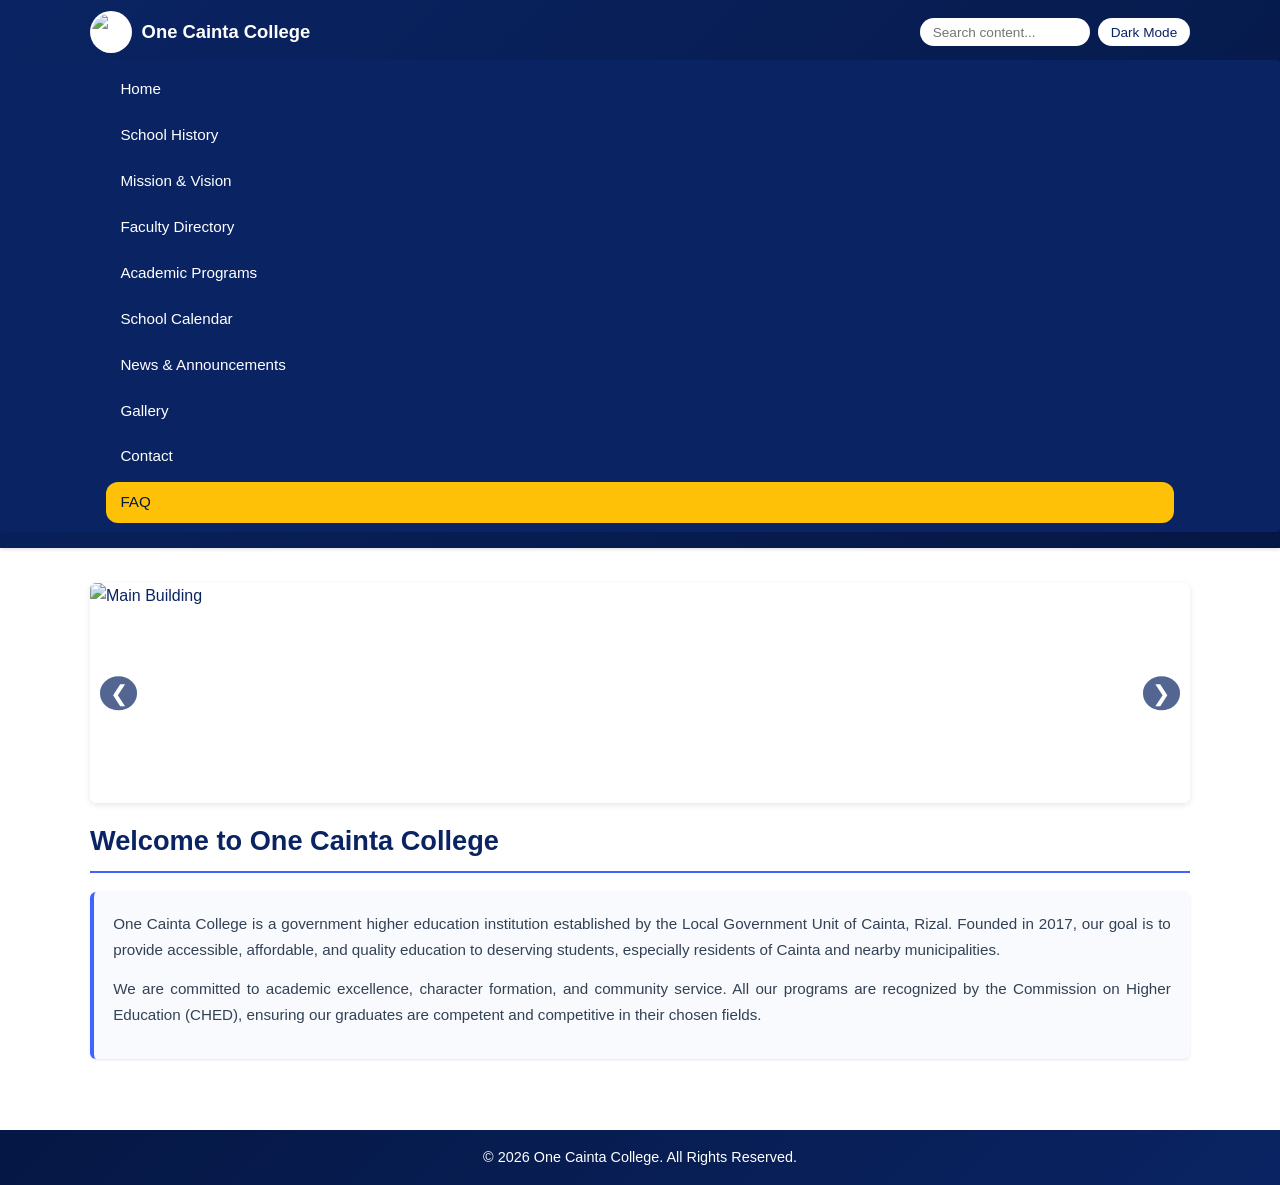
==== Index.html @ 2b521240 "update links" ====
<!DOCTYPE html>
<html lang="en">
<head>
    <meta charset="UTF-8">
    <meta name="viewport" content="width=device-width, initial-scale=1.0">
    <title>One Cainta College</title>
    <link rel="stylesheet" href="Style.css">
</head>
<body>

<header>
    <div class="container header-top">    
        <div class="logo">
            <img src=" content://com.android.providers.downloads.documents/document/msf%3A1000010392" alt="One Cainta College Logo">
            <h1>One Cainta College</h1>
        </div>
        <div class="header-controls">            
            <input type="text" id="searchBox" placeholder="Search content...">        
            <button id="themeToggle"> Dark Mode</button>
        </div>
    </div>
    <nav>
        <ul class="nav-links container">
            <li><a href="Index.html">Home</a></li>
            <li><a href="History.html">School History</a></li>
            <li><a href="Mission & Vision.html">Mission & Vision</a></li>
            <li><a href="Faculty.html">Faculty Directory</a></li>
            <li><a href="Programs.html">Academic Programs</a></li>
            <li><a href="Calendar.html">School Calendar</a></li>
            <li><a href="News.html">News & Announcements</a></li>
            <li><a href="Gallery.html">Gallery</a></li>
            <li><a href="Contact.html">Contact</a></li>
            <li><a href="Faq.html" class="active">FAQ</a></li>
        </ul>
    </nav>
</header>            

<section class="container">
    <div class="slider">
        <div class="slide active"><img src="content://com.android.providers.media.documents/document/image%3A1000010403" alt="Main Building"></div>
        <div class="slide"><img src="" alt="School Facilities"></div>
        <div class="slide"><img src=" content://com.android.providers.downloads.documents/document/msf%3A1000010395" alt="School Events"></div>
        <button class="slider-btn prev" onclick="changeSlide(-1)">&#10094;</button>
        <button class="slider-btn next" onclick="changeSlide(1)">&#10095;</button>
    </div>

    <h2>Welcome to One Cainta College</h2>
    <div class="card">
        <p>One Cainta College is a government higher education institution established by the Local Government Unit of Cainta, Rizal. Founded in 2017, our goal is to provide accessible, affordable, and quality education to deserving students, especially residents of Cainta and nearby municipalities.</p>
        <p>We are committed to academic excellence, character formation, and community service. All our programs are recognized by the Commission on Higher Education (CHED), ensuring our graduates are competent and competitive in their chosen fields.</p>
    </div>
</section>

<footer>
    <p>&copy; 2026 One Cainta College. All Rights Reserved.</p>
</footer>

<script src="script.js"></script>
</body>
</html>
---- Style.css ----
* {
    margin: 0;
    padding: 0;
    box-sizing: border-box;
    font-family: 'Segoe UI', Roboto, Arial, sans-serif;
}

:root {
    --primary: #0A2463;       /* Dark Blue Main */
    --primary-dark: #051744;  /* Darker Blue */
    --secondary: #3E64FF;     /* Lighter Blue */
    --accent: #FFC107;        /* Highlight / Active Tab */
    --bg-light: #FFFFFF;      /* White Background */
    --bg-white: #F8FAFD;      /* Light Gray White for Cards */
    --text-dark: #0A2463;     /* Dark Blue Text */
    --text-medium: #334155;   /* Medium Gray Text */
    --text-light: #64748B;    /* Light Gray Text */
    --border: #E2E8F0;
}

.dark-mode {
    --bg-light: #0F172A;
    --bg-white: #1E293B;
    --text-dark: #F1F5F9;
    --text-medium: #CBD5E1;
    --text-light: #94A3B8;
    --border: #334155;
}

body {
    background-color: var(--bg-light);
    color: var(--text-dark);
    line-height: 1.6;
    padding-top: 0;
}

.container {
    width: 94%;
    max-width: 1100px;
    margin: 0 auto;
}

/* --- HEADER --- */
header {
    background: linear-gradient(135deg, var(--primary), var(--primary-dark));
    color: white;
    padding: 0.7rem 0;
    position: static;
    width: 100%;
    box-shadow: 0 1px 4px rgba(0,0,0,0.15);
}

.header-top {
    display: flex;
    align-items: center;
    justify-content: space-between;
    flex-wrap: wrap;
    gap: 0.5rem;
    margin-bottom: 0.4rem;
}

.logo {
    display: flex;
    align-items: center;
    gap: 0.6rem;
}

.logo img {
    width: 42px;
    height: 42px;
    border-radius: 50%;
    background: white;
    padding: 2px;
}

.logo h1 {
    font-size: 1.15rem;
    font-weight: 600;
    color: white;
}

.header-controls {
    display: flex;
    gap: 0.5rem;
    flex-wrap: wrap;
}

#searchBox {
    padding: 0.4rem 0.8rem;
    border: none;
    border-radius: 20px;
    width: 170px;
    font-size: 0.85rem;
    background: white;
    color: var(--primary);
}

#themeToggle {
    padding: 0.4rem 0.8rem;
    border: none;
    border-radius: 20px;
    background: white;
    color: var(--primary);
    font-weight: 500;
    cursor: pointer;
    font-size: 0.85rem;
}

#themeToggle:hover {
    background: var(--accent);
    color: var(--primary-dark);
}

/* --- NAVIGATION BAR --- */
nav {
    background: var(--primary);
    padding: 0.6rem 0;
    margin: 0.3rem 0;
    border-radius: 4px;
    position: static;
    width: 100%;
}

.nav-links {
    list-style: none;
    display: flex;
    flex-direction: column;
    gap: 0.35rem;
    padding: 0 1rem;
}

.nav-links a {
    color: white;
    text-decoration: none;
    padding: 0.5rem 0.9rem;
    border-radius: 12px;
    font-size: 0.95rem;
    font-weight: 500;
    display: block;
}

.nav-links a:hover,
.nav-links a.active {
    background: var(--accent);
    color: var(--primary-dark);
}

/* --- MAIN CONTENT --- */
section {
    padding: 1.2rem 0;
    margin-top: 0.5rem;
}

h2 {
    color: var(--primary);
    font-size: 1.7rem;
    margin-bottom: 1.2rem;
    padding-bottom: 0.5rem;
    border-bottom: 2px solid var(--secondary);
}

h3 {
    color: var(--primary);
    font-size: 1.3rem;
    margin: 1.5rem 0 0.8rem 0;
}

/* --- CARDS / INFO BOXES --- */
.card {
    background: var(--bg-white);
    padding: 1.2rem;
    margin-bottom: 1.2rem;
    border-radius: 6px;
    box-shadow: 0 1px 3px rgba(0,0,0,0.1);
    border-left: 4px solid var(--secondary);
}

.card p {
    color: var(--text-medium);
    margin-bottom: 0.8rem;
    font-size: 0.95rem;
    text-align: justify;
    line-height: 1.7;
}

.card ul {
    margin-left: 1.5rem;
    color: var(--text-medium);
}

/* --- IMAGE SLIDER --- */
.slider {
    position: relative;
    width: 100%;
    height: 220px;
    overflow: hidden;
    border-radius: 6px;
    margin: 1rem 0;
    box-shadow: 0 2px 6px rgba(0,0,0,0.1);
}

.slide {
    display: none;
    width: 100%;
    height: 100%;
}

.slide.active {
    display: block;
}

.slide img {
    width: 100%;
    height: 100%;
    object-fit: cover;
}

.slider-btn {
    position: absolute;
    top: 50%;
    transform: translateY(-50%);
    background: rgba(10, 36, 99, 0.7);
    color: white;
    border: none;
    font-size: 1.4rem;
    padding: 0.2rem 0.6rem;
    cursor: pointer;
    border-radius: 50%;
}

.prev { left: 10px; }
.next { right: 10px; }

/* --- GALLERY: SPACED + TITLES --- */
.gallery-grid {
    display: grid;
    grid-template-columns: repeat(auto-fill, minmax(220px, 1fr));
    gap: 1.5rem;
    margin-top: 1rem;
}

.gallery-item {
    background: var(--bg-white);
    padding: 0.8rem;
    border-radius: 6px;
    box-shadow: 0 1px 3px rgba(0,0,0,0.1);
    text-align: center;
}

.gallery-item img {
    width: 100%;
    height: 160px;
    object-fit: cover;
    border-radius: 4px;
    margin-bottom: 0.6rem;
}

.gallery-title {
    font-size: 0.95rem;
    font-weight: 500;
    color: var(--text-medium);
}

/* --- ANNOUNCEMENT FILTER --- */
.filter-buttons {
    margin: 1rem 0;
    display: flex;
    flex-wrap: wrap;
    gap: 0.6rem;
}

.filter-buttons button {
    padding: 0.4rem 0.9rem;
    border: none;
    border-radius: 20px;
    background: var(--primary);
    color: white;
    font-weight: 500;
    cursor: pointer;
}

.filter-buttons button:hover,
.filter-buttons button.active {
    background: var(--accent);
    color: var(--primary-dark);
}

.announcement-item small {
    display: block;
    margin-top: 0.6rem;
    color: var(--text-light);
    font-size: 0.85rem;
}

/* --- FOOTER --- */
footer {
    background: linear-gradient(135deg, var(--primary-dark), var(--primary));
    color: white;
    text-align: center;
    padding: 1rem 0;
    margin-top: 2rem;
    font-size: 0.9rem;
}

/* --- RESPONSIVE FOR MOBILE --- */
@media (max-width: 768px) {
    .header-top {
        flex-direction: column;
        text-align: center;
    }
    #searchBox {
        width: 100%;
        max-width: 240px;
    }
    .nav-links {
        gap: 0.25rem;
    }
    .gallery-grid {
        grid-template-columns: repeat(auto-fill, minmax(160px, 1fr));
        gap: 1rem;
    }
    .slider {
        height: 180px;
    }
}
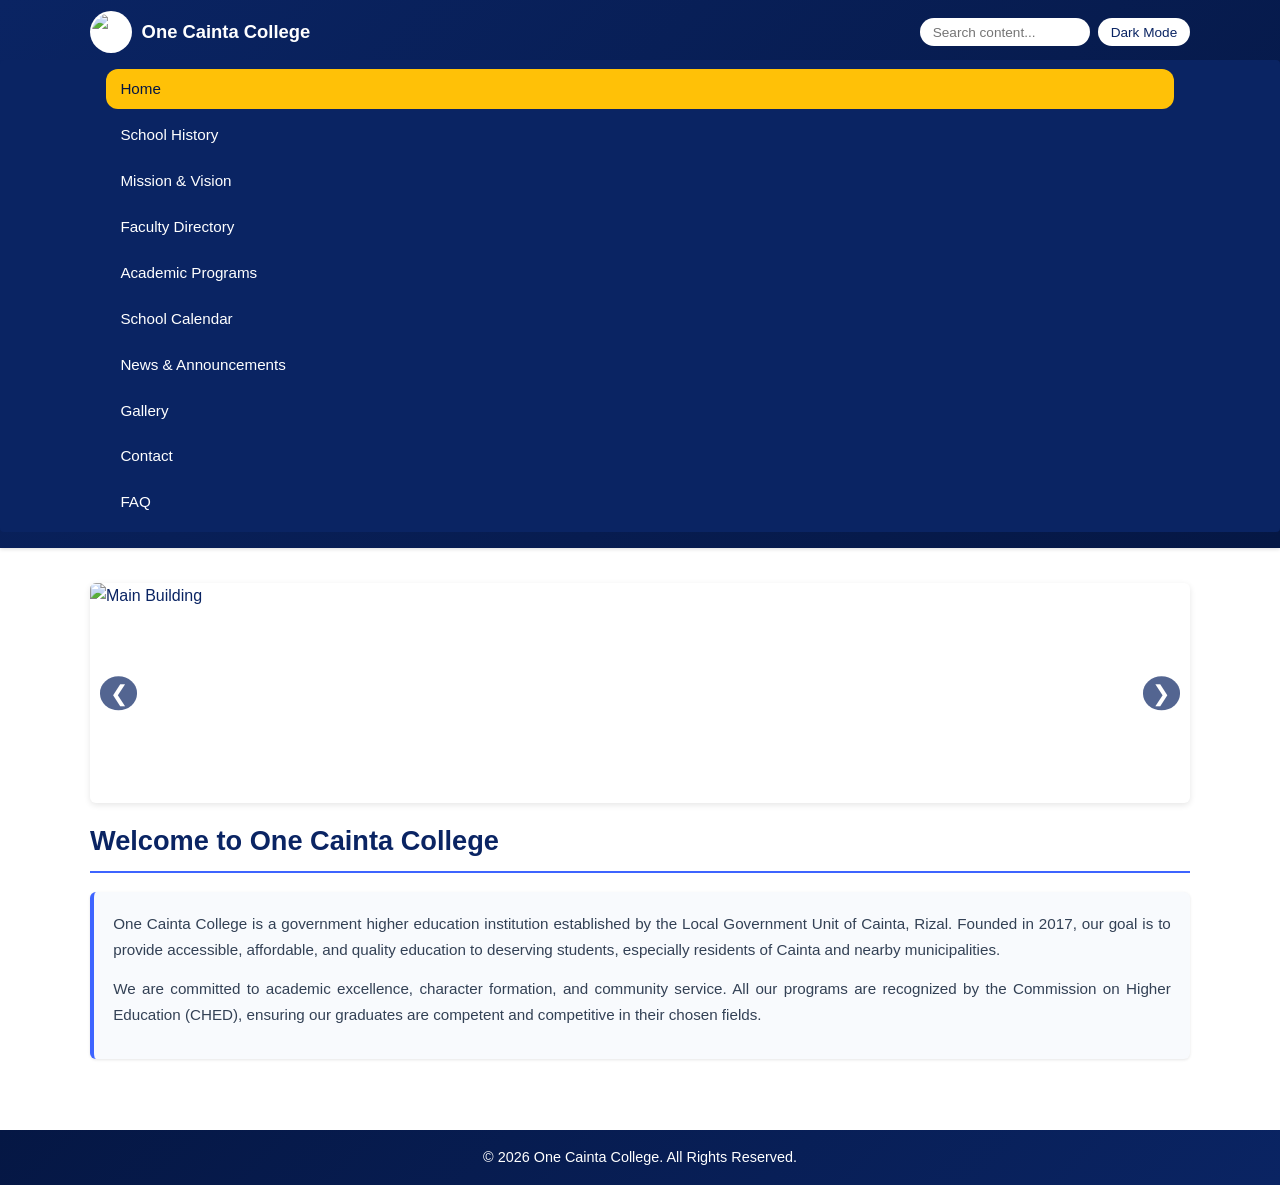
==== commit 2aa7dc36: "update active link" ====
--- a/Index.html
+++ b/Index.html
@@ -21,7 +21,7 @@
     </div>
     <nav>
         <ul class="nav-links container">
-            <li><a href="Index.html">Home</a></li>
+            <li><a href="Index.html" class="active">Home</a></li>
             <li><a href="History.html">School History</a></li>
             <li><a href="Mission & Vision.html">Mission & Vision</a></li>
             <li><a href="Faculty.html">Faculty Directory</a></li>
@@ -30,7 +30,7 @@
             <li><a href="News.html">News & Announcements</a></li>
             <li><a href="Gallery.html">Gallery</a></li>
             <li><a href="Contact.html">Contact</a></li>
-            <li><a href="Faq.html" class="active">FAQ</a></li>
+            <li><a href="Faq.html">FAQ</a></li>
         </ul>
     </nav>
 </header>            
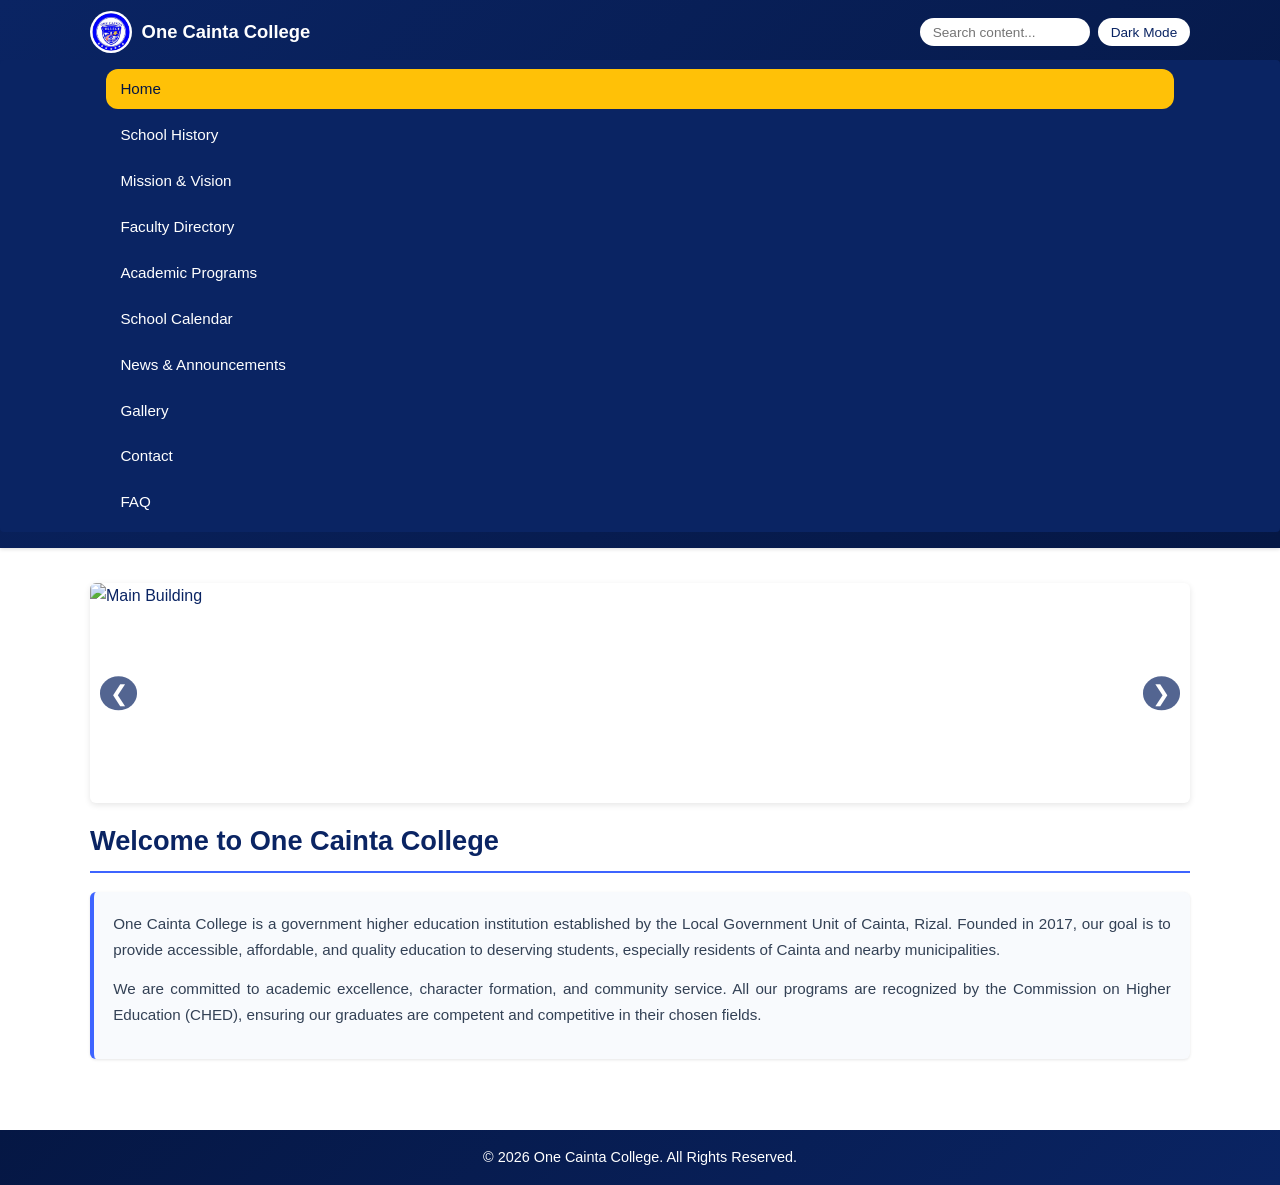
==== commit 555a510a: "update logo" ====
--- a/Index.html
+++ b/Index.html
@@ -11,7 +11,7 @@
 <header>
     <div class="container header-top">    
         <div class="logo">
-            <img src=" content://com.android.providers.downloads.documents/document/msf%3A1000010392" alt="One Cainta College Logo">
+            <img src="images/logo.jpg" alt="One Cainta College Logo">
             <h1>One Cainta College</h1>
         </div>
         <div class="header-controls">            
@@ -55,6 +55,6 @@
     <p>&copy; 2026 One Cainta College. All Rights Reserved.</p>
 </footer>
 
-<script src="script.js"></script>
+<script src="Script.js"></script>
 </body>
 </html>
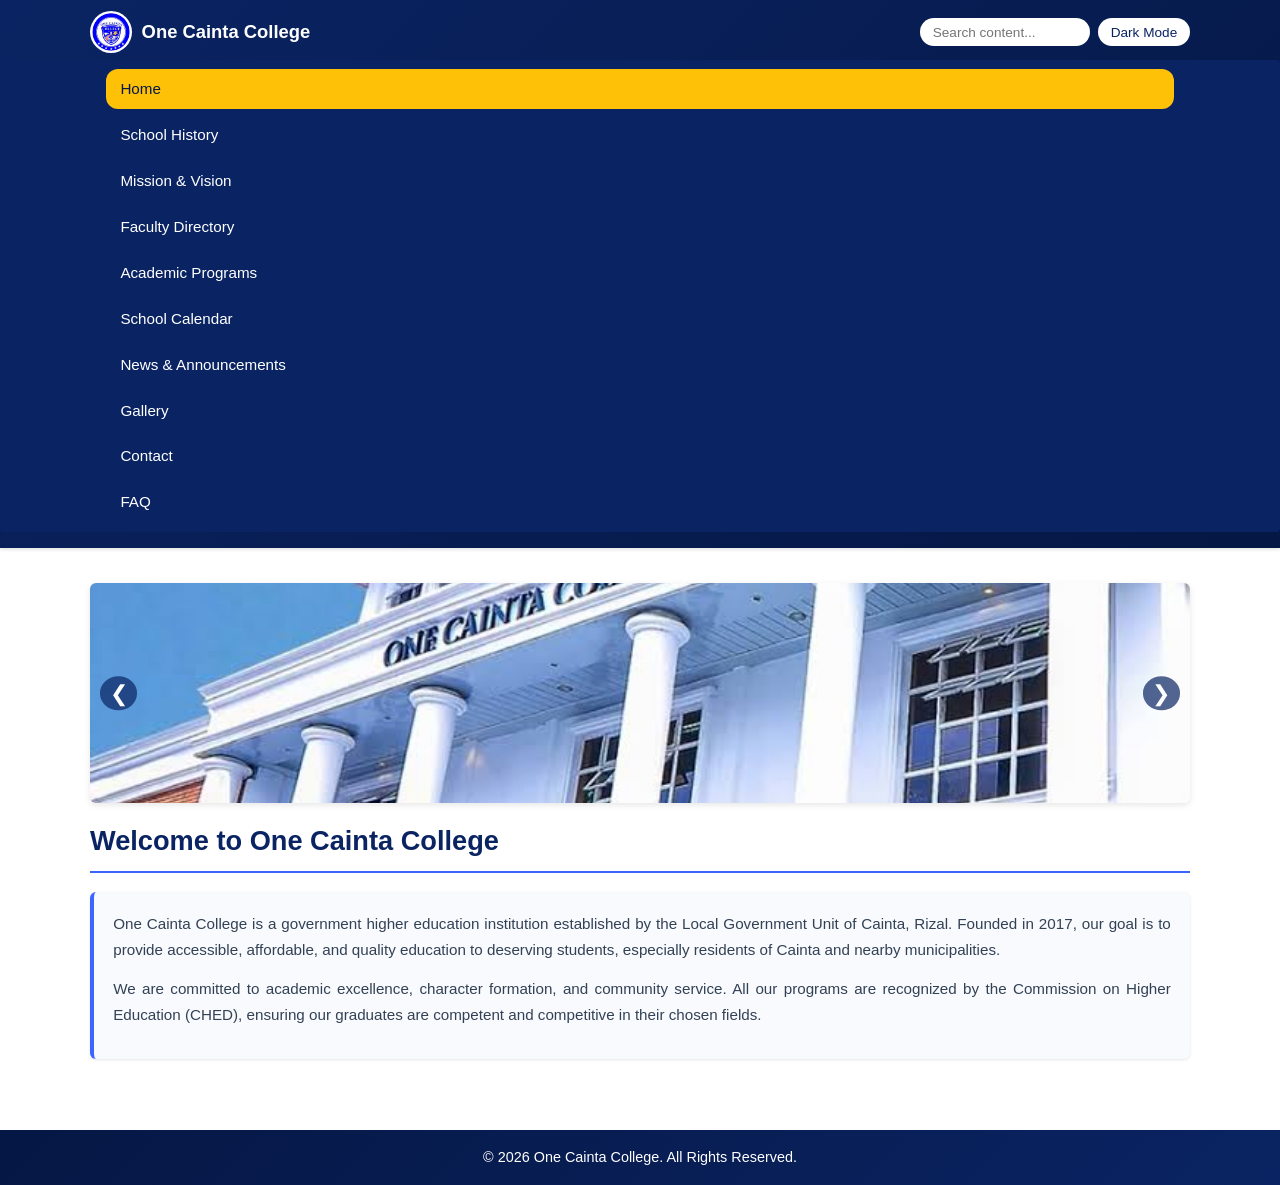
==== commit ac2bcb3c: "update image in slider" ====
--- a/Index.html
+++ b/Index.html
@@ -37,9 +37,9 @@
 
 <section class="container">
     <div class="slider">
-        <div class="slide active"><img src="content://com.android.providers.media.documents/document/image%3A1000010403" alt="Main Building"></div>
-        <div class="slide"><img src="" alt="School Facilities"></div>
-        <div class="slide"><img src=" content://com.android.providers.downloads.documents/document/msf%3A1000010395" alt="School Events"></div>
+        <div class="slide active"><img src="images/occ.jfif" alt="Main Building"></div>
+        <div class="slide"><img src="images/room.jfif" alt="School Facilities"></div>
+        <div class="slide"><img src="images/events.jfif" alt="School Events"></div>
         <button class="slider-btn prev" onclick="changeSlide(-1)">&#10094;</button>
         <button class="slider-btn next" onclick="changeSlide(1)">&#10095;</button>
     </div>
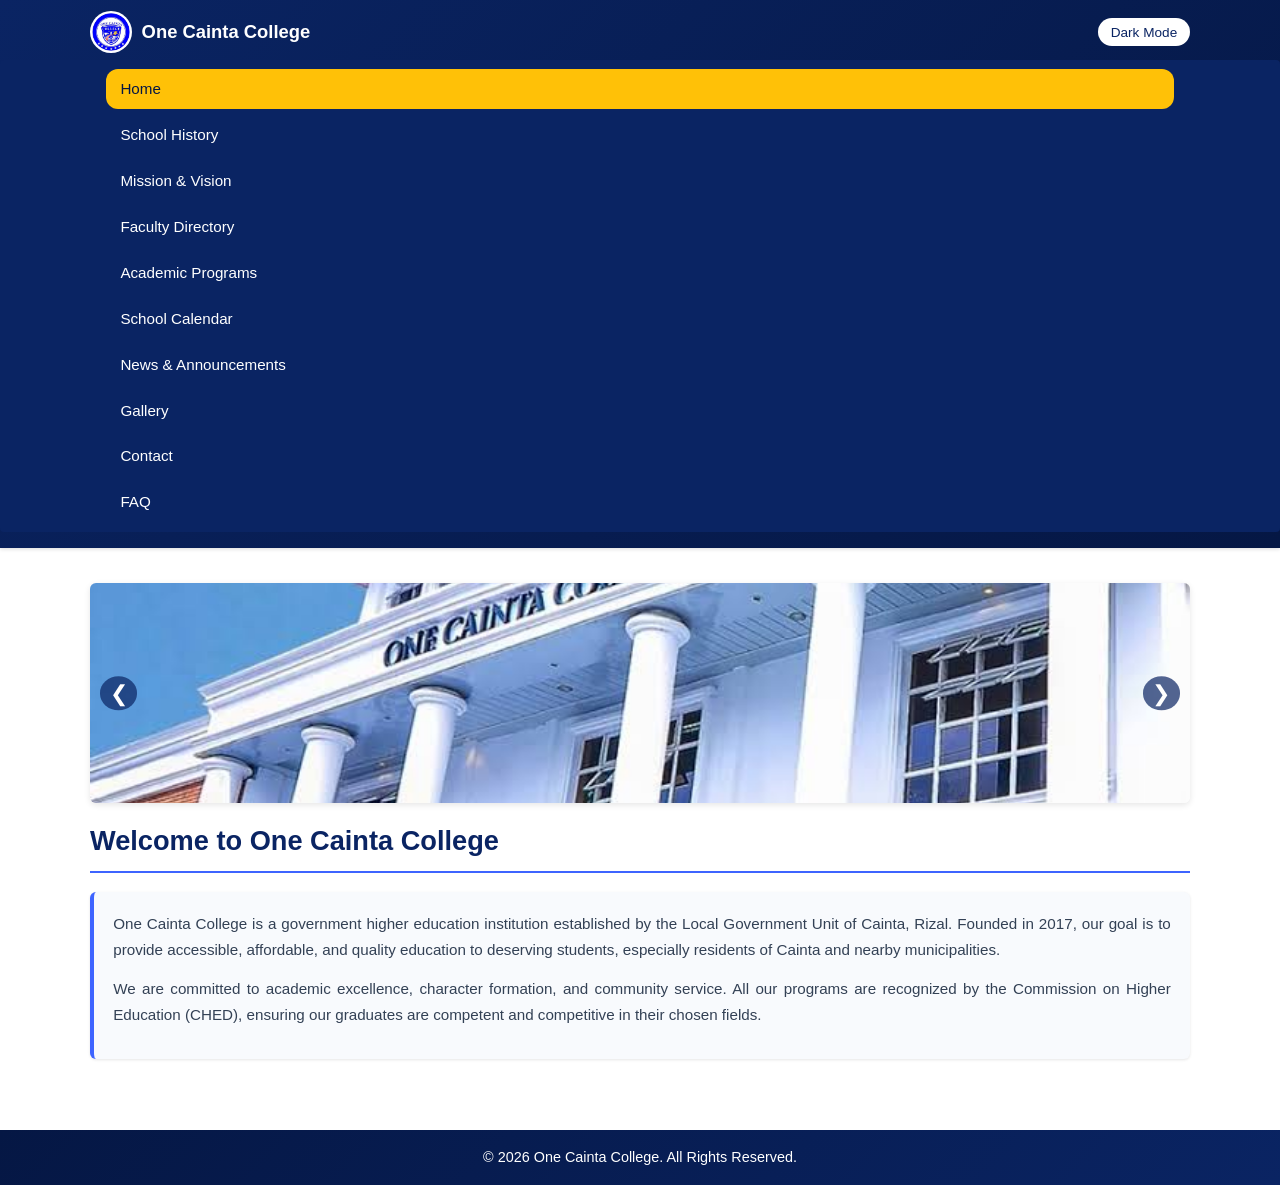
==== commit 7199be84: "remove input" ====
--- a/Index.html
+++ b/Index.html
@@ -15,7 +15,6 @@
             <h1>One Cainta College</h1>
         </div>
         <div class="header-controls">            
-            <input type="text" id="searchBox" placeholder="Search content...">        
             <button id="themeToggle"> Dark Mode</button>
         </div>
     </div>
--- a/Style.css
+++ b/Style.css
@@ -159,6 +159,14 @@
     border-bottom: 2px solid var(--secondary);
 }
 
+.dark-mode h2 {
+    color: var(--text-dark);
+}
+
+.dark-mode h3 {
+    color: var(--text-dark);
+}
+
 h3 {
     color: var(--primary);
     font-size: 1.3rem;
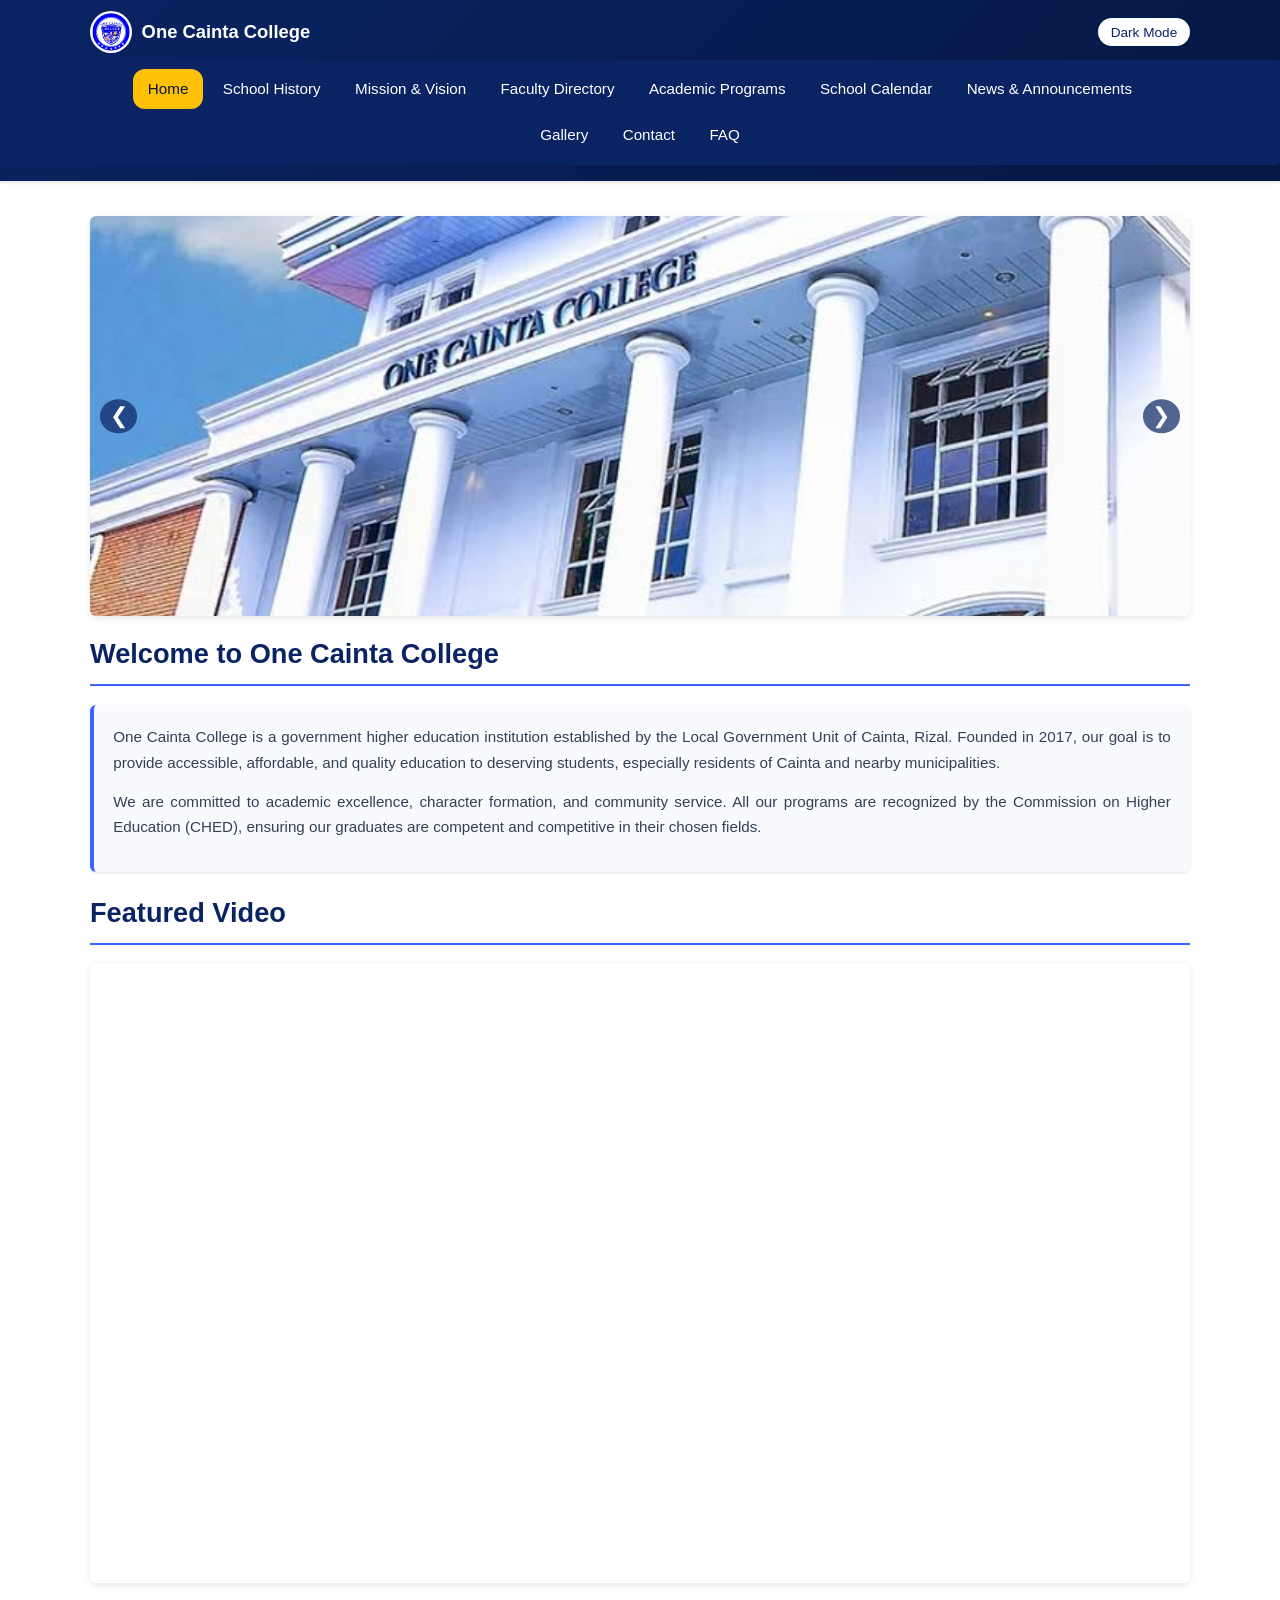
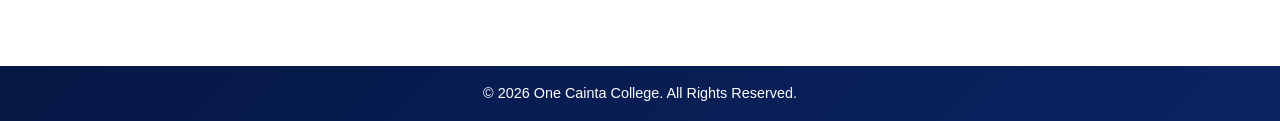
==== commit 1724301c: "add featured video" ====
--- a/Index.html
+++ b/Index.html
@@ -48,6 +48,11 @@
         <p>One Cainta College is a government higher education institution established by the Local Government Unit of Cainta, Rizal. Founded in 2017, our goal is to provide accessible, affordable, and quality education to deserving students, especially residents of Cainta and nearby municipalities.</p>
         <p>We are committed to academic excellence, character formation, and community service. All our programs are recognized by the Commission on Higher Education (CHED), ensuring our graduates are competent and competitive in their chosen fields.</p>
     </div>
+
+    <h2>Featured Video</h2>
+    <div class="video-wrapper">
+        <iframe src="https://www.youtube.com/embed/mHzOrKcYQEg" title="One Cainta College (OCC) Graduation Ceremonies for Batch 2024, August 12, 2024 at the CES Auditorium" frameborder="0" allow="accelerometer; autoplay; clipboard-write; encrypted-media; gyroscope; picture-in-picture; web-share" referrerpolicy="strict-origin-when-cross-origin" allowfullscreen></iframe>
+    </div>
 </section>
 
 <footer>
--- a/Style.css
+++ b/Style.css
@@ -27,11 +27,18 @@
     --border: #334155;
 }
 
+html, body {
+    height: 100%;
+}
+
 body {
     background-color: var(--bg-light);
     color: var(--text-dark);
     line-height: 1.6;
     padding-top: 0;
+    display: flex;
+    flex-direction: column;
+    min-height: 100vh;
 }
 
 .container {
@@ -122,11 +129,13 @@
 }
 
 .nav-links {
-    list-style: none;
-    display: flex;
-    flex-direction: column;
+  list-style: none;
+    display: flex;
+    flex-direction: row;
+    flex-wrap: wrap;
     gap: 0.35rem;
     padding: 0 1rem;
+    justify-content: center;
 }
 
 .nav-links a {
@@ -149,6 +158,7 @@
 section {
     padding: 1.2rem 0;
     margin-top: 0.5rem;
+    flex: 1;
 }
 
 h2 {
@@ -200,7 +210,7 @@
 .slider {
     position: relative;
     width: 100%;
-    height: 220px;
+    height: 400px;
     overflow: hidden;
     border-radius: 6px;
     margin: 1rem 0;
@@ -243,30 +253,50 @@
 .gallery-grid {
     display: grid;
     grid-template-columns: repeat(auto-fill, minmax(220px, 1fr));
-    gap: 1.5rem;
+    gap: 0.5rem;
     margin-top: 1rem;
 }
 
 .gallery-item {
     background: var(--bg-white);
-    padding: 0.8rem;
     border-radius: 6px;
     box-shadow: 0 1px 3px rgba(0,0,0,0.1);
-    text-align: center;
+    overflow: hidden;
 }
 
 .gallery-item img {
     width: 100%;
-    height: 160px;
+    height: 200px;
     object-fit: cover;
     border-radius: 4px;
-    margin-bottom: 0.6rem;
+    display: block;
 }
 
 .gallery-title {
     font-size: 0.95rem;
     font-weight: 500;
     color: var(--text-medium);
+}
+
+/* --- VIDEO EMBED --- */
+.video-wrapper {
+    position: relative;
+    width: 100%;
+    padding-bottom: 56.25%; /* 16:9 aspect ratio */
+    height: 0;
+    overflow: hidden;
+    border-radius: 6px;
+    box-shadow: 0 2px 6px rgba(0,0,0,0.1);
+    margin: 1rem 0 2rem 0;
+}
+
+.video-wrapper iframe {
+    position: absolute;
+    top: 0;
+    left: 0;
+    width: 100%;
+    height: 100%;
+    border: 0;
 }
 
 /* --- ANNOUNCEMENT FILTER --- */
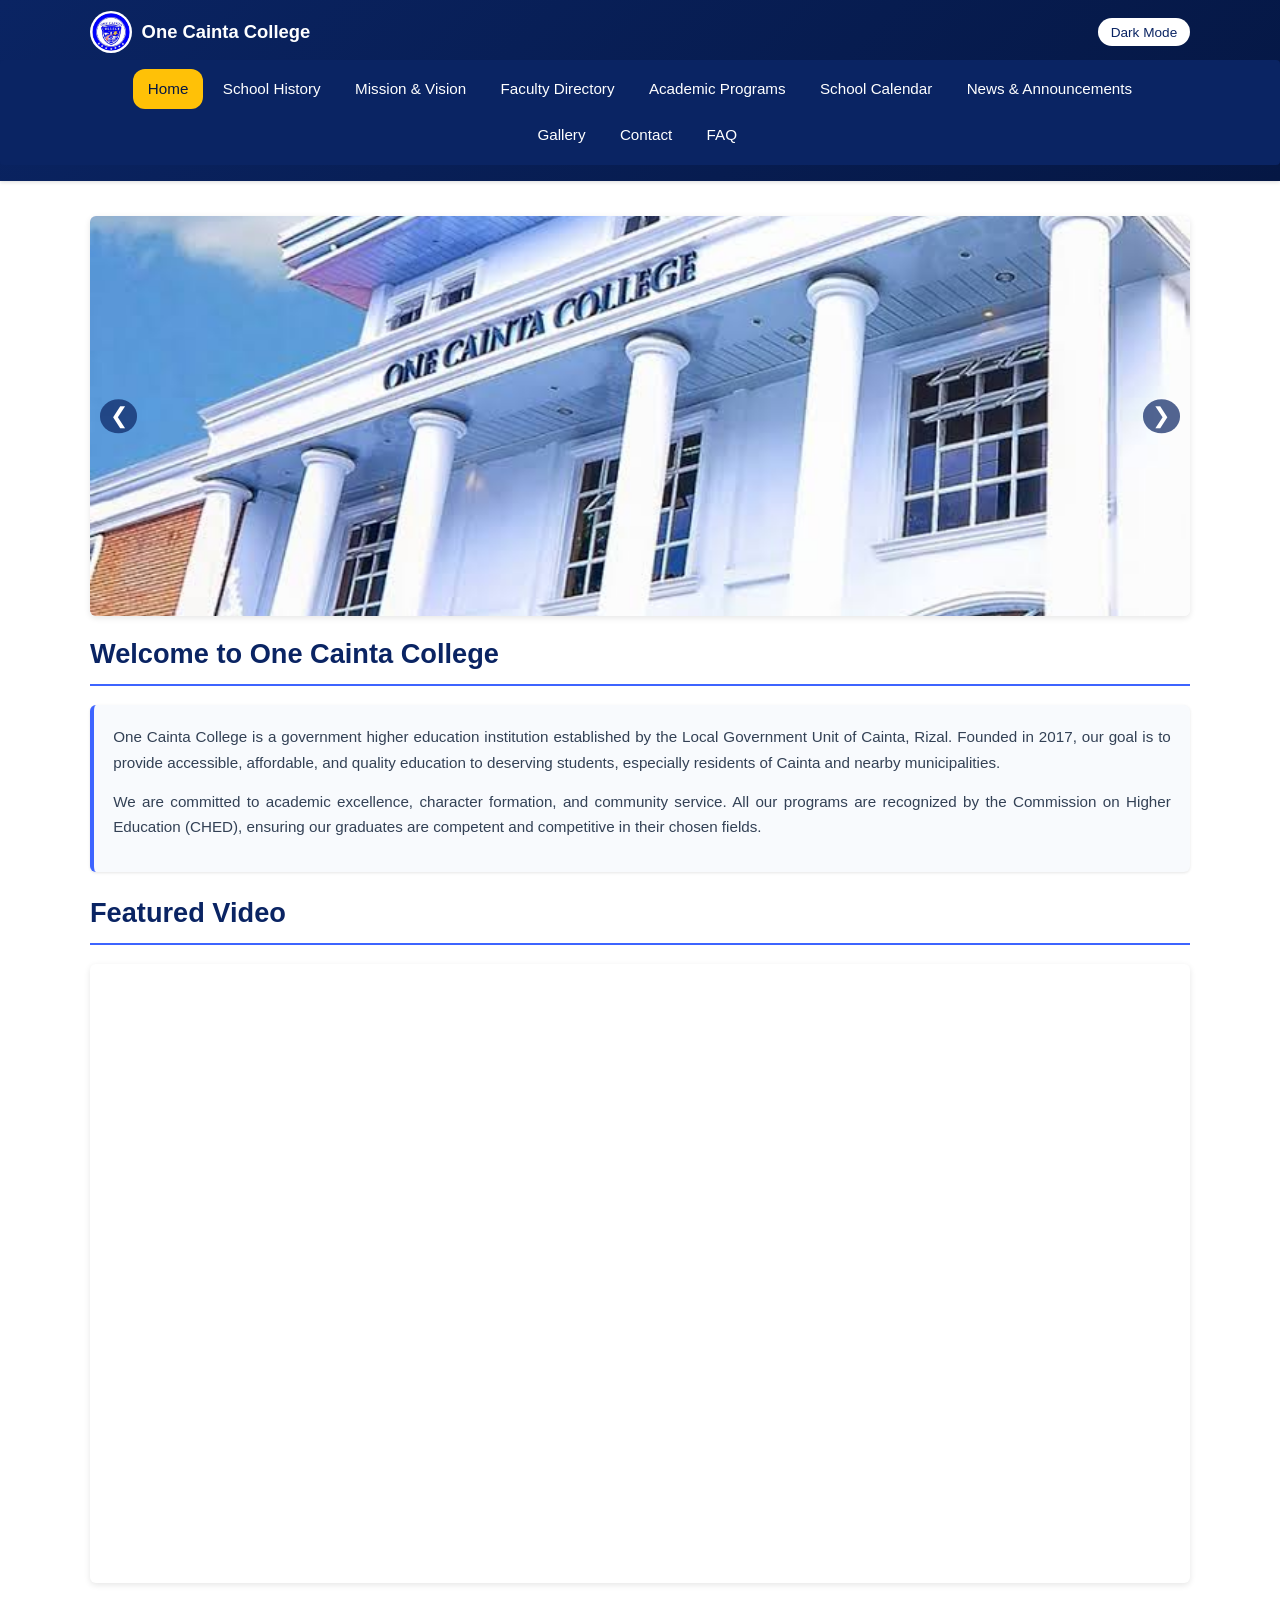
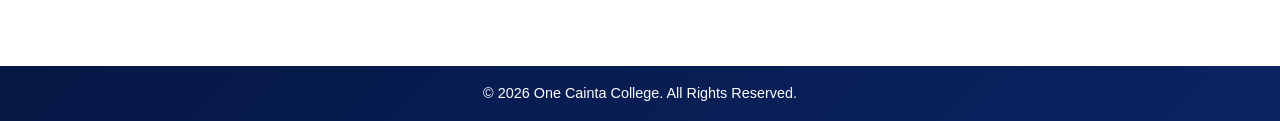
==== commit 6a9f3ac5: "add hamburger icon" ====
--- a/Index.html
+++ b/Index.html
@@ -16,10 +16,11 @@
         </div>
         <div class="header-controls">            
             <button id="themeToggle"> Dark Mode</button>
+            <button id="hamburgerBtn" class="hamburger-btn" aria-label="Toggle navigation menu">&#9776;</button>
         </div>
     </div>
     <nav>
-        <ul class="nav-links container">
+        <ul class="nav-links container" id="navLinks">
             <li><a href="Index.html" class="active">Home</a></li>
             <li><a href="History.html">School History</a></li>
             <li><a href="Mission & Vision.html">Mission & Vision</a></li>
@@ -30,6 +31,7 @@
             <li><a href="Gallery.html">Gallery</a></li>
             <li><a href="Contact.html">Contact</a></li>
             <li><a href="Faq.html">FAQ</a></li>
+            <li id="themeToggleSlot" class="theme-toggle-slot"></li>
         </ul>
     </nav>
 </header>            
--- a/Style.css
+++ b/Style.css
@@ -90,6 +90,7 @@
     display: flex;
     gap: 0.5rem;
     flex-wrap: wrap;
+    align-items: center;
 }
 
 #searchBox {
@@ -118,6 +119,24 @@
     color: var(--primary-dark);
 }
 
+/* --- HAMBURGER BUTTON (hidden by default, shown on mobile) --- */
+.hamburger-btn {
+    display: none;
+    background: white;
+    color: var(--primary);
+    border: none;
+    border-radius: 8px;
+    font-size: 1.3rem;
+    line-height: 1;
+    padding: 0.35rem 0.7rem;
+    cursor: pointer;
+}
+
+.hamburger-btn:hover {
+    background: var(--accent);
+    color: var(--primary-dark);
+}
+
 /* --- NAVIGATION BAR --- */
 nav {
     background: var(--primary);
@@ -343,16 +362,78 @@
 /* --- RESPONSIVE FOR MOBILE --- */
 @media (max-width: 768px) {
     .header-top {
-        flex-direction: column;
-        text-align: center;
-    }
+        flex-wrap: nowrap;
+        text-align: left;
+    }
+
+    .logo h1 {
+        font-size: 0.95rem;
+    }
+
+    .logo img {
+        width: 34px;
+        height: 34px;
+    }
+
+    .header-controls {
+        gap: 0.35rem;
+    }
+
+    #themeToggle {
+        padding: 0.35rem 0.6rem;
+        font-size: 0.75rem;
+    }
+
+    .hamburger-btn {
+        padding: 0.3rem 0.55rem;
+        font-size: 1.1rem;
+    }
+
     #searchBox {
         width: 100%;
         max-width: 240px;
     }
+
+    /* Show the hamburger button on mobile/tablet */
+    .hamburger-btn {
+        display: block;
+    }
+
+    /* Collapse nav-links into a vertical dropdown, hidden by default */
+    nav {
+        margin: 0;
+        padding: 0;
+        border-radius: 0;
+        background: var(--primary-dark);
+    }
+
     .nav-links {
+        flex-direction: column;
+        justify-content: flex-start;
         gap: 0.25rem;
-    }
+        max-height: 0;
+        overflow: hidden;
+        padding: 0 1rem;
+        transition: max-height 0.3s ease, padding 0.3s ease;
+    }
+
+    .nav-links.open {
+        max-height: 600px;
+        padding: 0.6rem 1rem;
+    }
+
+    .theme-toggle-slot {
+        margin-top: 0.4rem;
+        display: flex;
+        justify-content: center;
+    }
+
+    .theme-toggle-slot #themeToggle {
+        width: 100%;
+        max-width: 220px;
+        text-align: center;
+    }
+
     .gallery-grid {
         grid-template-columns: repeat(auto-fill, minmax(160px, 1fr));
         gap: 1rem;
